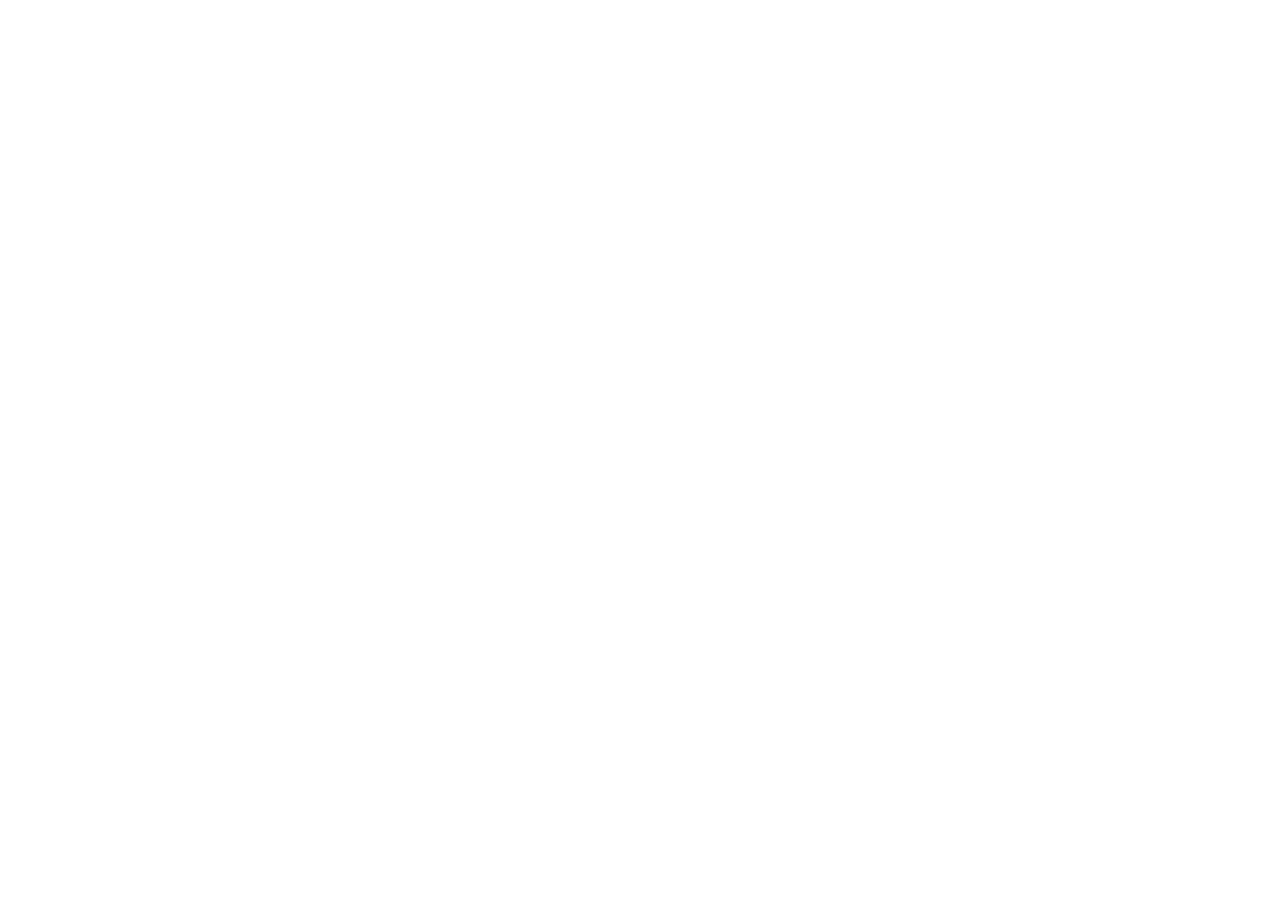
==== index.html @ cbcf87eb "Added index.html file for simple website" ====
<!DOCTYPE html>
<html lang="en">
<head>
    <meta charset="UTF-8">
    <meta name="viewport" content="width=device-width, initial-scale=1.0">
    <title>TechTitans</title>
</head>
<body>
    
</body>
</html>
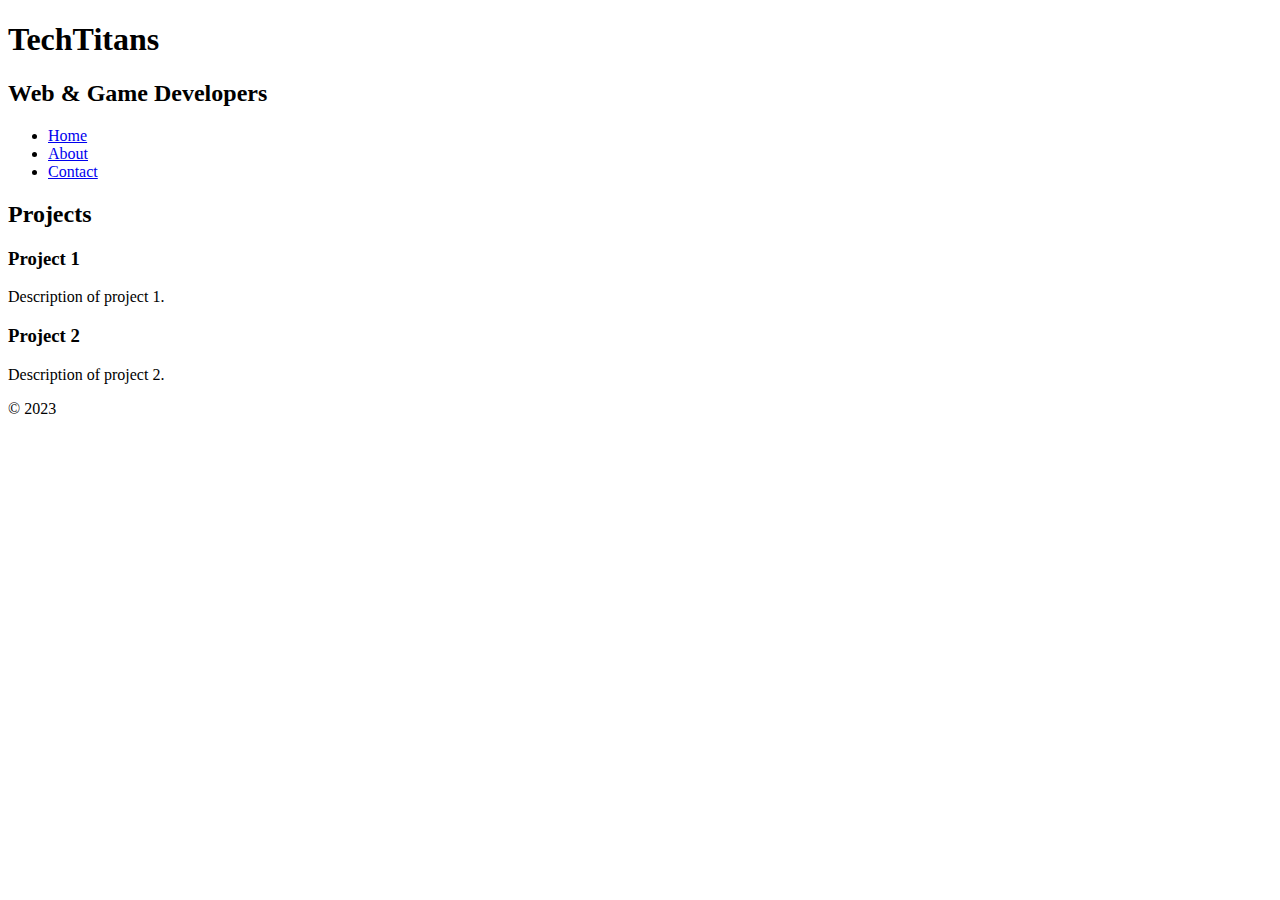
==== commit 07a336a5: "index.html Added the structre for the index.html file" ====
--- a/index.html
+++ b/index.html
@@ -3,9 +3,35 @@
 <head>
     <meta charset="UTF-8">
     <meta name="viewport" content="width=device-width, initial-scale=1.0">
-    <title>TechTitans</title>
-</head>
+    <title>My Portfolio</title>
+    <link rel="stylesheet" href="css/style.css"> </head>
 <body>
-    
+    <header>
+        <h1>TechTitans</h1>
+        <h2>Web & Game Developers</h2>
+    </header>
+
+    <nav>
+        <ul>
+            <li><a href="index.html">Home</a></li>  <li><a href="about.html">About</a></li>
+            <li><a href="contact.html">Contact</a></li>
+        </ul>
+    </nav>
+
+    <section id="projects">
+        <h2>Projects</h2>
+        <div>
+            <h3>Project 1</h3>
+            <p>Description of project 1.</p>
+        </div>
+        <div>
+            <h3>Project 2</h3>
+            <p>Description of project 2.</p>
+        </div>
+    </section>
+
+    <footer>
+        <p>&copy; 2023</p>
+    </footer>
 </body>
 </html>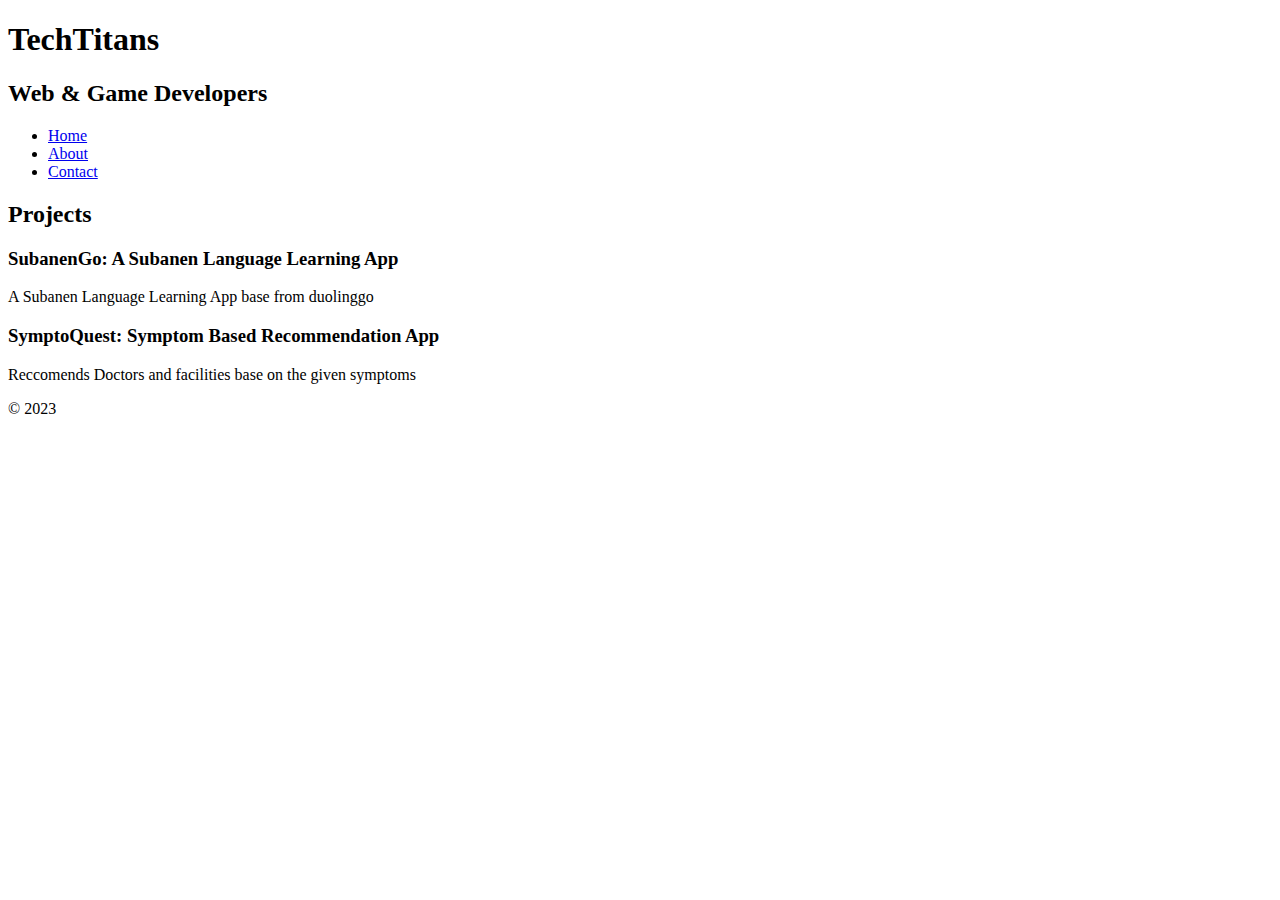
==== commit 6849eb43: "Updated Code for HTML Docs" ====
--- a/index.html
+++ b/index.html
@@ -4,7 +4,7 @@
     <meta charset="UTF-8">
     <meta name="viewport" content="width=device-width, initial-scale=1.0">
     <title>My Portfolio</title>
-    <link rel="stylesheet" href="css/style.css"> </head>
+    <link rel="stylesheet" href="style.css"> </head>
 <body>
     <header>
         <h1>TechTitans</h1>
@@ -13,7 +13,8 @@
 
     <nav>
         <ul>
-            <li><a href="index.html">Home</a></li>  <li><a href="about.html">About</a></li>
+            <li><a href="index.html">Home</a></li>  
+            <li><a href="about.html">About</a></li>
             <li><a href="contact.html">Contact</a></li>
         </ul>
     </nav>
@@ -21,12 +22,12 @@
     <section id="projects">
         <h2>Projects</h2>
         <div>
-            <h3>Project 1</h3>
-            <p>Description of project 1.</p>
+            <h3>SubanenGo: A Subanen Language Learning App</h3>
+            <p>A Subanen Language Learning App base from duolinggo</p>
         </div>
         <div>
-            <h3>Project 2</h3>
-            <p>Description of project 2.</p>
+            <h3>SymptoQuest: Symptom Based Recommendation App</h3>
+            <p>Reccomends Doctors and facilities base on the given symptoms</p>
         </div>
     </section>
 
